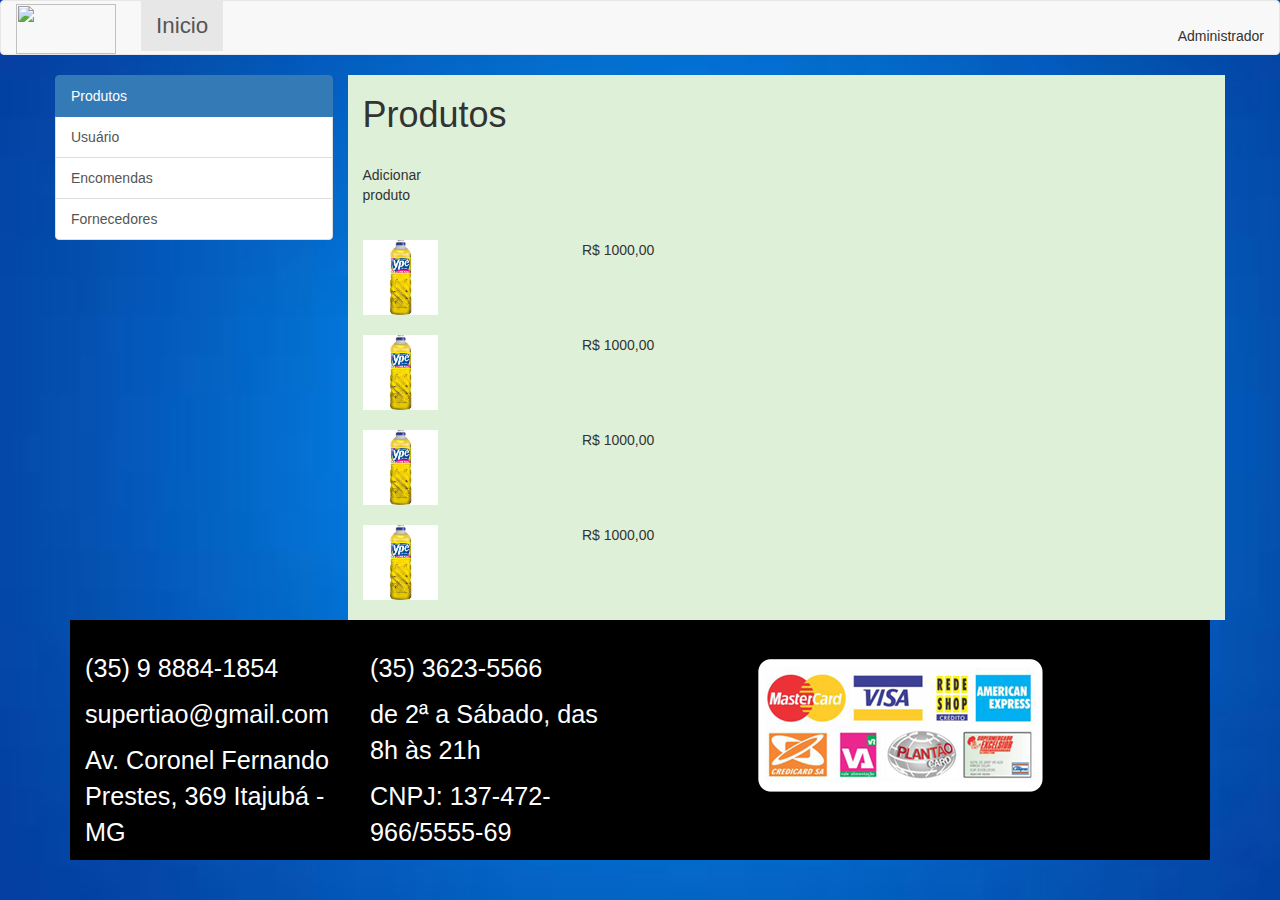
==== src/admin/admin.html @ aaf2df31 "Merge pull request #3 from Briuor/adminPage" ====
<!DOCTYPE html>
<html>
<head>
	<title>SuperJao</title>
	<!-- Latest compiled and minified CSS -->
	<link rel="stylesheet" href="https://maxcdn.bootstrapcdn.com/bootstrap/3.3.7/css/bootstrap.min.css" integrity="sha384-BVYiiSIFeK1dGmJRAkycuHAHRg32OmUcww7on3RYdg4Va+PmSTsz/K68vbdEjh4u" crossorigin="anonymous">
	<meta name="viewport" content="width=device-width, initial-scale=1.0">
	<link rel="stylesheet" href="https://use.fontawesome.com/releases/v5.0.13/css/all.css" integrity="sha384-DNOHZ68U8hZfKXOrtjWvjxusGo9WQnrNx2sqG0tfsghAvtVlRW3tvkXWZh58N9jp" crossorigin="anonymous">
	<link rel="stylesheet" href="../home/style_index.css">

</head>
<body>
		<!-- HEADER -->
		<nav class="navbar navbar-default">
			<div class="container-fluid" >
				<div class="navbar-header">
					<a href="../home/index.html" class="navbar-brand"><img src="../../img/logo.png" width="100px" height="50px"></a>
					<button class="navbar-toggle collapsed" data-toggle="collapse" data-target="#dropdown">
						<span class="icon-bar"></span>
						<span class="icon-bar"></span>
						<span class="icon-bar"></span>
					</button>
				</div>

				<div class="collapse navbar-collapse" id="dropdown">
					<ul class="nav navbar-nav">
						<li class="active"><a href="#">Inicio</a></li>
					</ul>
          <span class="align-middle navbar-right" style="padding-top:25px"> Administrador</span>
					<i class="navbar-right fas fa-user-tie" style="font-size:35px; padding:9px;"></i>
				</div>
			</div>
		</nav>

		<!-- MAIN -->
		<div class="container" id="main">
      <div class="row">
        <div class="list-group col-sm-3">
          <a href="#" class="list-group-item list-group-item-action active">Produtos    </a>
          <a href="#" class="list-group-item list-group-item-action">Usuário     </a>
          <a href="#" class="list-group-item list-group-item-action">Encomendas  </a>
          <a href="#" class="list-group-item list-group-item-action">Fornecedores</a>
        </div>

        <div class="col-sm-9 bg-success">
          <h1>Produtos</h1>
          <br>
          <div class="row">
            <div class="col-sm-1" style="height:75px">
              <i class="fas fa-plus"></i>
              <p>Adicionar produto</p>
            </div>
          </div>
          <div class="row">
            <div class="col-sm-3">
              <img src="../../img/produtos/limpeza/detergente.jpg" style="width="50px" height="75px"">
            </div>
            <div class="col-sm-3">
              <p> R$ 1000,00 </p>
            </div>
            <div class="col-sm-3">
              <i class="fas fa-edit"></i>
            </div>
            <div class="col-sm-3">
              <i class="fas fa-trash-alt"></i>
            </div>
          </div>
          <br>
          <div class="row">
            <div class="col-sm-3">
              <img src="../../img/produtos/limpeza/detergente.jpg" style="width="50px" height="75px"">
            </div>
            <div class="col-sm-3">
              <p> R$ 1000,00 </p>
            </div>
            <div class="col-sm-3">
              <i class="fas fa-edit"></i>
            </div>
            <div class="col-sm-3">
              <i class="fas fa-trash-alt"></i>
            </div>
          </div>
          <br>
          <div class="row">
            <div class="col-sm-3">
              <img src="../../img/produtos/limpeza/detergente.jpg" style="width="50px" height="75px"">
            </div>
            <div class="col-sm-3">
              <p> R$ 1000,00 </p>
            </div>
            <div class="col-sm-3">
              <i class="fas fa-edit"></i>
            </div>
            <div class="col-sm-3">
              <i class="fas fa-trash-alt"></i>
            </div>
          </div>
          <br>
          <div class="row">
            <div class="col-sm-3">
              <img src="../../img/produtos/limpeza/detergente.jpg" style="width="50px" height="75px"">
            </div>
            <div class="col-sm-3">
              <p> R$ 1000,00 </p>
            </div>
            <div class="col-sm-3">
              <i class="fas fa-edit"></i>
            </div>
            <div class="col-sm-3">
              <i class="fas fa-trash-alt"></i>
            </div>
          </div>
          <br>
		</div>
</div>
		<!-- FOOTER -->
		<div class="container-fluid" id="footer">
			<div class="row">
				<div class="col-md-3 col-xs-12">
					<p><i class="fab fa-whatsapp"></i> (35) 9 8884-1854</p>
					<p><i class="far fa-envelope"></i> supertiao@gmail.com</p>
					<p><i class="fas fa-map-marker"></i> Av. Coronel Fernando Prestes, 369 Itajubá - MG</p>
				</div>
				<div class="col-md-3 col-xs-12">
					<p><i class="fas fa-phone"></i> (35) 3623-5566</p>
					<p><i class="far fa-clock"></i> de 2ª a Sábado, das 8h às 21h</p>
					<p>CNPJ: 137-472-966/5555-69</p>
				</div>
				<div class="col-md-3 col-md-offset-1 col-xs-12">
					<img src="../../img/img-cartoes.png" >
				</div>
			</div>
		</div>

<!-- MODAL DE REGISTRAR -->
<div class="modal fade" id="registrarModal" tabindex="-1" role="dialog" aria-labelledby="myModalLabel">
  <div class="modal-dialog" role="document">
    <div class="modal-content">
      <div class="modal-header">
        <button type="button" class="close" data-dismiss="modal" aria-label="Close"><span aria-hidden="true">&times;</span></button>
        <h4 class="modal-title" id="myModalLabel">Registre-se</h4>
      </div>
      <div class="modal-body">
        <form>
        	<div class="form-group">
        		<label>Usuário:</label>
        		<input class="form-control" type="text">
        		<label>Email:</label>
        		<input class="form-control" type="text">
        		<label>Endereço:</label>
        		<input class="form-control" type="text">
        		<label>Senha:</label>
        		<input class="form-control" type="password">
        		<label>Confirmar Senha:</label>
        		<input class="form-control" type="password">
        		<label>Cartao:</label><br />
				<select name="cartoes">
				    <option value="master Card">master Card</option>
				    <option value="visa">visa</option>
				    <option value="rede shop">rede shop</option>
				    <option value="american express">american express</option>
				    <option value="credicard sa">credicard sa</option>
				    <option value="vr benefícios">vr benefícios</option>
				    <option value="plantao card">plantao card</option>
				    <option value="cartao excelsior">cartao excelsior</option>
				</select>
        	</div>
      </form>
      </div>
      <div class="modal-footer">
        <button type="button" class="btn btn-default" data-dismiss="modal">Cancelar</button>
        <button type="button" class="btn btn-primary">Registrar</button>
      </div>
    </div>
  </div>
</div>

<!-- MODAL DE ENTRAR -->
<div class="modal fade" id="entrarModal" tabindex="-1" role="dialog" aria-labelledby="myModalLabel">
  <div class="modal-dialog" role="document">
    <div class="modal-content">
      <div class="modal-header">
        <button type="button" class="close" data-dismiss="modal" aria-label="Close"><span aria-hidden="true">&times;</span></button>
        <h4 class="modal-title" id="myModalLabel">Entrar</h4>
      </div>
      <div class="modal-body">
        <form>
        	<div class="form-group">
        		<label>Usuário:</label>
        		<input class="form-control" type="text">
        		<label>Senha:</label>
        		<input class="form-control" type="password">
        	</div>
      </form>
      </div>
      <div class="modal-footer">
        <button type="button" class="btn btn-default" data-dismiss="modal">Cancelar</button>
        <button type="button" class="btn btn-primary">Entrar</button>
      </div>
    </div>
  </div>
</div>
	<!-- JQUERY -->
<script src="https://ajax.googleapis.com/ajax/libs/jquery/3.3.1/jquery.min.js"></script>
<script src="https://maxcdn.bootstrapcdn.com/bootstrap/3.3.7/js/bootstrap.min.js" integrity="sha384-Tc5IQib027qvyjSMfHjOMaLkfuWVxZxUPnCJA7l2mCWNIpG9mGCD8wGNIcPD7Txa" crossorigin="anonymous"></script>


</body>
</html>
---- src/home/style_index.css ----
body {
	background: url('../../img/home_background.jpg') no-repeat;
	background-size: cover;
}

/*HEADER*/
a.navbar-brand { padding: 3px 25px 0 15px; }

.navbar {
	min-height: 55px;
}

ul.nav {	font-size: 1.6em;  }

button#registrar {	margin-left: 15px;  }

/*MAIN*/
div#main { margin-bottom: 40px; }

h1#promocoes {
	text-align: center;
	color: white;
}

button.encomendar {
	background-color: black;
	color: white;
}

button.encomendar:hover {
	background-color: grey;
	color: white;
}

.panel {
	border-radius: 0;
}
a.link-produto {
	color: black;
}
a.link-produto:hover > div {
	opacity: 0.8;
}
a.link-produto:hover {
	color: grey;
	text-decoration: none;
}
.panel-footer {
	text-align: center;
	font-size: 1.3em;
}
/*FOOTER*/
#footer {
	background-color: black;
	color: white;
	font-size: 1.8em;
	padding-top: 30px;
}
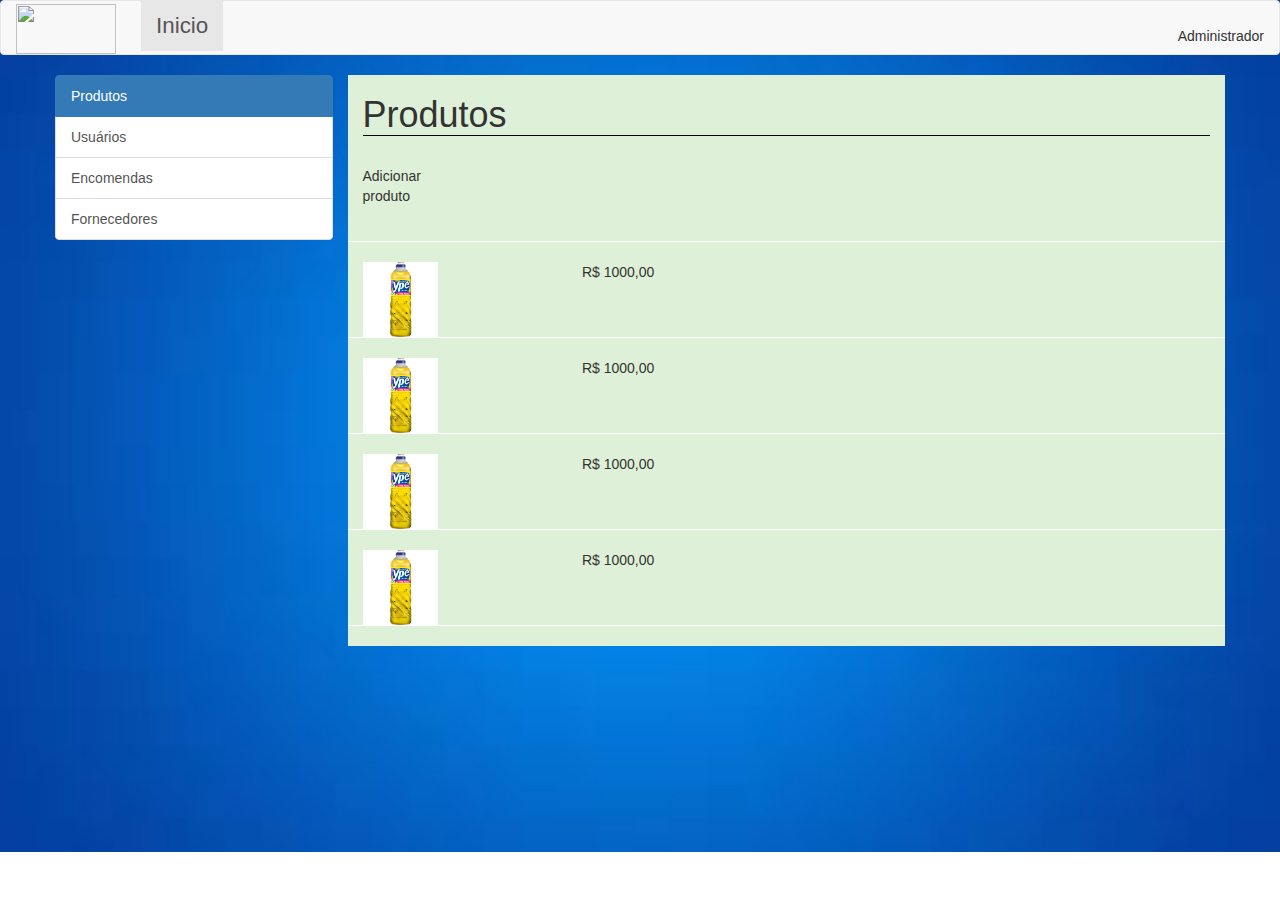
==== commit 112bad5d: "Merge pull request #4 from Briuor/adminPage" ====
--- a/src/admin/admin.html
+++ b/src/admin/admin.html
@@ -7,6 +7,8 @@
 	<meta name="viewport" content="width=device-width, initial-scale=1.0">
 	<link rel="stylesheet" href="https://use.fontawesome.com/releases/v5.0.13/css/all.css" integrity="sha384-DNOHZ68U8hZfKXOrtjWvjxusGo9WQnrNx2sqG0tfsghAvtVlRW3tvkXWZh58N9jp" crossorigin="anonymous">
 	<link rel="stylesheet" href="../home/style_index.css">
+	<link rel="stylesheet" href="admin.css">
+	<script src="adminMenu.js"></script>
 
 </head>
 <body>
@@ -33,25 +35,26 @@
 		</nav>
 
 		<!-- MAIN -->
-		<div class="container" id="main">
+		<div class="container">
       <div class="row">
         <div class="list-group col-sm-3">
-          <a href="#" class="list-group-item list-group-item-action active">Produtos    </a>
-          <a href="#" class="list-group-item list-group-item-action">Usuário     </a>
-          <a href="#" class="list-group-item list-group-item-action">Encomendas  </a>
-          <a href="#" class="list-group-item list-group-item-action">Fornecedores</a>
+          <button onclick="btn1()" id="btn1" type="button" href="#" class="list-group-item list-group-item-action active" style="width: 100%">Produtos</button>
+          <button onclick="btn2()" id="btn2" type="button" href="#" class="list-group-item list-group-item-action" style="width: 100%">Usuários</button>
+          <a id="btn3" href="#" class="list-group-item list-group-item-action">				Encomendas  </a>
+          <a id="btn4" href="#" class="list-group-item list-group-item-action">				Fornecedores</a>
         </div>
 
-        <div class="col-sm-9 bg-success">
-          <h1>Produtos</h1>
+        <div id="products" class="col-sm-9 bg-success">
+          <h1 class="border-black">Produtos</h1>
           <br>
-          <div class="row">
+          <div class="row border">
             <div class="col-sm-1" style="height:75px">
               <i class="fas fa-plus"></i>
               <p>Adicionar produto</p>
             </div>
           </div>
-          <div class="row">
+					<br>
+          <div class="row border">
             <div class="col-sm-3">
               <img src="../../img/produtos/limpeza/detergente.jpg" style="width="50px" height="75px"">
             </div>
@@ -66,7 +69,7 @@
             </div>
           </div>
           <br>
-          <div class="row">
+          <div class="row border">
             <div class="col-sm-3">
               <img src="../../img/produtos/limpeza/detergente.jpg" style="width="50px" height="75px"">
             </div>
@@ -81,7 +84,7 @@
             </div>
           </div>
           <br>
-          <div class="row">
+          <div class="row border">
             <div class="col-sm-3">
               <img src="../../img/produtos/limpeza/detergente.jpg" style="width="50px" height="75px"">
             </div>
@@ -96,7 +99,7 @@
             </div>
           </div>
           <br>
-          <div class="row">
+          <div class="row border">
             <div class="col-sm-3">
               <img src="../../img/produtos/limpeza/detergente.jpg" style="width="50px" height="75px"">
             </div>
@@ -112,94 +115,74 @@
           </div>
           <br>
 		</div>
-</div>
-		<!-- FOOTER -->
-		<div class="container-fluid" id="footer">
-			<div class="row">
-				<div class="col-md-3 col-xs-12">
-					<p><i class="fab fa-whatsapp"></i> (35) 9 8884-1854</p>
-					<p><i class="far fa-envelope"></i> supertiao@gmail.com</p>
-					<p><i class="fas fa-map-marker"></i> Av. Coronel Fernando Prestes, 369 Itajubá - MG</p>
+
+		<div id="users" class="col-sm-9 bg-success display-0">
+			<h1 class="border-black">Usuários</h1>
+			<br>
+			<div class="row border">
+				<div class="col-sm-3">
+					<i class="fas fa-user" style="font-size: 25px;"></i>
 				</div>
-				<div class="col-md-3 col-xs-12">
-					<p><i class="fas fa-phone"></i> (35) 3623-5566</p>
-					<p><i class="far fa-clock"></i> de 2ª a Sábado, das 8h às 21h</p>
-					<p>CNPJ: 137-472-966/5555-69</p>
+				<div class="col-sm-3">
+					<p> João Pedro </p>
 				</div>
-				<div class="col-md-3 col-md-offset-1 col-xs-12">
-					<img src="../../img/img-cartoes.png" >
+				<div class="col-sm-3">
+					<i class="fas fa-edit"></i>
+				</div>
+				<div class="col-sm-3">
+					<i class="fas fa-trash-alt"></i>
 				</div>
 			</div>
+			<br>
+			<div class="row border">
+				<div class="col-sm-3">
+					<i class="fas fa-user" style="font-size: 25px;"></i>
+				</div>
+				<div class="col-sm-3">
+					<p> Matheus Lobo </p>
+				</div>
+				<div class="col-sm-3">
+					<i class="fas fa-edit"></i>
+				</div>
+				<div class="col-sm-3">
+					<i class="fas fa-trash-alt"></i>
+				</div>
+			</div>
+			<br>
+			<div class="row border">
+				<div class="col-sm-3">
+					<i class="fas fa-user" style="font-size: 25px;"></i>
+				</div>
+				<div class="col-sm-3">
+					<p> Bruno Alves </p>
+				</div>
+				<div class="col-sm-3">
+					<i class="fas fa-edit"></i>
+				</div>
+				<div class="col-sm-3">
+					<i class="fas fa-trash-alt"></i>
+				</div>
+			</div>
+			<br>
+			<div class="row border">
+				<div class="col-sm-3">
+					<i class="fas fa-user" style="font-size: 25px;"></i>
+				</div>
+				<div class="col-sm-3">
+					<p> Edinaldo da Silva	 </p>
+				</div>
+				<div class="col-sm-3">
+					<i class="fas fa-edit"></i>
+				</div>
+				<div class="col-sm-3">
+					<i class="fas fa-trash-alt"></i>
+				</div>
+			</div>
+			<br>
 		</div>
-
-<!-- MODAL DE REGISTRAR -->
-<div class="modal fade" id="registrarModal" tabindex="-1" role="dialog" aria-labelledby="myModalLabel">
-  <div class="modal-dialog" role="document">
-    <div class="modal-content">
-      <div class="modal-header">
-        <button type="button" class="close" data-dismiss="modal" aria-label="Close"><span aria-hidden="true">&times;</span></button>
-        <h4 class="modal-title" id="myModalLabel">Registre-se</h4>
-      </div>
-      <div class="modal-body">
-        <form>
-        	<div class="form-group">
-        		<label>Usuário:</label>
-        		<input class="form-control" type="text">
-        		<label>Email:</label>
-        		<input class="form-control" type="text">
-        		<label>Endereço:</label>
-        		<input class="form-control" type="text">
-        		<label>Senha:</label>
-        		<input class="form-control" type="password">
-        		<label>Confirmar Senha:</label>
-        		<input class="form-control" type="password">
-        		<label>Cartao:</label><br />
-				<select name="cartoes">
-				    <option value="master Card">master Card</option>
-				    <option value="visa">visa</option>
-				    <option value="rede shop">rede shop</option>
-				    <option value="american express">american express</option>
-				    <option value="credicard sa">credicard sa</option>
-				    <option value="vr benefícios">vr benefícios</option>
-				    <option value="plantao card">plantao card</option>
-				    <option value="cartao excelsior">cartao excelsior</option>
-				</select>
-        	</div>
-      </form>
-      </div>
-      <div class="modal-footer">
-        <button type="button" class="btn btn-default" data-dismiss="modal">Cancelar</button>
-        <button type="button" class="btn btn-primary">Registrar</button>
-      </div>
-    </div>
-  </div>
+	</div>
 </div>
 
-<!-- MODAL DE ENTRAR -->
-<div class="modal fade" id="entrarModal" tabindex="-1" role="dialog" aria-labelledby="myModalLabel">
-  <div class="modal-dialog" role="document">
-    <div class="modal-content">
-      <div class="modal-header">
-        <button type="button" class="close" data-dismiss="modal" aria-label="Close"><span aria-hidden="true">&times;</span></button>
-        <h4 class="modal-title" id="myModalLabel">Entrar</h4>
-      </div>
-      <div class="modal-body">
-        <form>
-        	<div class="form-group">
-        		<label>Usuário:</label>
-        		<input class="form-control" type="text">
-        		<label>Senha:</label>
-        		<input class="form-control" type="password">
-        	</div>
-      </form>
-      </div>
-      <div class="modal-footer">
-        <button type="button" class="btn btn-default" data-dismiss="modal">Cancelar</button>
-        <button type="button" class="btn btn-primary">Entrar</button>
-      </div>
-    </div>
-  </div>
-</div>
 	<!-- JQUERY -->
 <script src="https://ajax.googleapis.com/ajax/libs/jquery/3.3.1/jquery.min.js"></script>
 <script src="https://maxcdn.bootstrapcdn.com/bootstrap/3.3.7/js/bootstrap.min.js" integrity="sha384-Tc5IQib027qvyjSMfHjOMaLkfuWVxZxUPnCJA7l2mCWNIpG9mGCD8wGNIcPD7Txa" crossorigin="anonymous"></script>
--- a/src/admin/admin.css
+++ b/src/admin/admin.css
@@ -0,0 +1,15 @@
+.display-0{
+  display: none;
+}
+
+.display-1{
+  display: block;
+}
+
+.border{
+  border-bottom: 1px solid white;
+}
+
+.border-black{
+  border-bottom: 1px solid black;
+}
